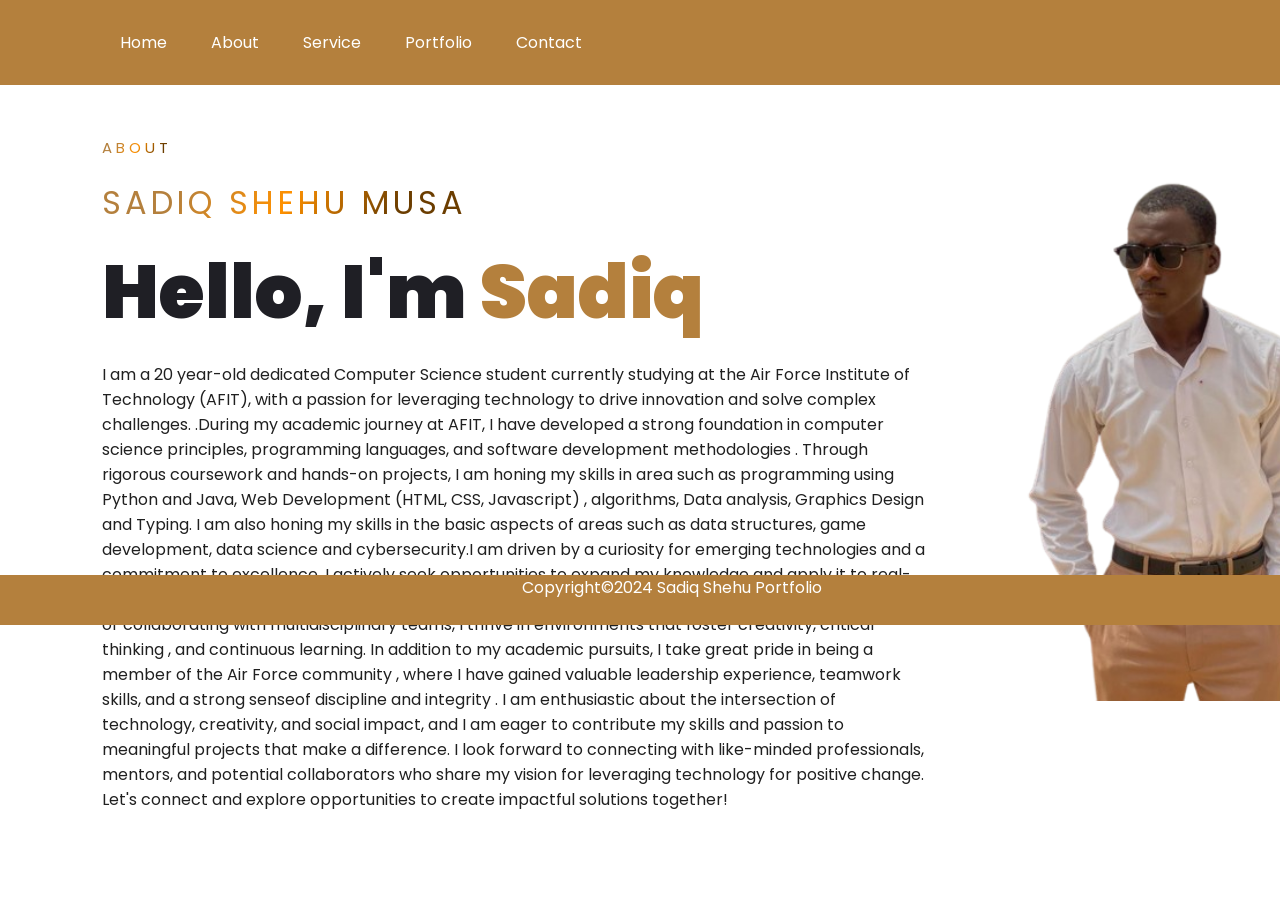
==== about.html @ 532ca5f7 "Add files via upload" ====
<!DOCTYPE html>
<html lang="en">

<head>
    <meta charset="UTF-8">
    <meta name="viewport" content="width=device-width, initial-scale=1.0">
    <link rel="stylesheet" href="contact.css">
    <title>My Portfolio Website</title>
</head>

<body>
    <div class="hero">
        <nav id="head">
            <header><!-- <img src="./img/logo.png" class="logo" /> -->
                <ul>
                    <li><a href="index.html">Home</a></li>
                    <li><a href="about.html">About</a></li>
                    <li><a href="services.html">Service</a></li>
                    <li><a href="index.html">Portfolio</a></li>

                    <li><a href="contact.html">Contact</a></li>
                </ul>
            </header>


        </nav>
        <div class="brown"><img src="img.png.png" alt=""></div>

        <div class="content">

            <span class="title">About</span><br>
            <span class="title" style="font-size: 32px;">SADIQ SHEHU MUSA</span>
            <h1>Hello, I'm <span style="color: #b4803d;">Sadiq</span></h1>

            <p>
                I am a 20 year-old dedicated Computer Science student currently studying at the Air Force Institute of
                Technology (AFIT), with a
                passion
                for leveraging technology to drive innovation and solve complex challenges. .During my academic journey
                at AFIT, I have developed a strong foundation in computer science principles, programming languages,
                and software development methodologies . Through rigorous coursework and hands-on projects, I am
                honing my skills in area such as programming using Python and Java, Web Development (HTML, CSS,
                Javascript) , algorithms, Data analysis, Graphics Design and Typing. I am also honing my skills in the
                basic aspects of areas such as data structures, game development, data science and cybersecurity.I am
                driven by a curiosity
                for emerging technologies and a commitment to excellence. I actively seek opportunities to expand my
                knowledge and apply it to real-world scenarios. Whether it's developing innovative software solutions,
                analyzing data to derive insights, or collaborating with multidisciplinary teams, I thrive in
                environments
                that foster creativity, critical thinking , and continuous learning. In addition to my academic
                pursuits, I take
                great pride in being a member of the Air Force community , where I have gained valuable leadership
                experience, teamwork skills, and a strong senseof discipline and integrity . I am enthusiastic about the
                intersection of technology, creativity, and social impact, and I am eager to contribute my skills and
                passion to meaningful projects that make a difference. I look forward to connecting with like-minded
                professionals, mentors, and potential collaborators who share my vision for leveraging technology for
                positive change. Let's connect and explore opportunities to create impactful solutions together!

            </p>

        </div><br>
    </div><br><br><br><br><br><br><br>
    <footer id="head">
        <pre>
                Copyright&copy;2024 Sadiq Shehu Portfolio
            </pre>
    </footer>
</body>

</html>
---- contact.css ----
@import url("https://fonts.googleapis.com/css2?family=Poppins:wght@400;500;600;700&display=swap");

* {
    margin: 0;
    padding: 0;
    box-sizing: border-box;
    font-family: "Poppins", sans-serif;

}

body {
    height: 100vh;
}

img {
    height: inherit;
    position: relative;
    width: 500px;
    left: 1000px;
    top: -50px;
}

#head {
    background-color: #b4803d;
}

#contact {
    background-color: #b4803d;
    padding: 10px;
    width: 50%;
    height: 35px;

}

#contact a {
    justify-content: space-between;
    text-decoration: none;
    color: white;
    margin-right: 30px;
    margin-left: 10px;
    text-align: center;
}

#contact a:visited {
    color: #ffffff;
    text-decoration: none;
}

#contact ul li {
    list-style: none;
    display: inline;
    /* background-color: #b4803d; */
    color: white;
}

#contact ul li a:after {
    content: "";
    position: absolute;
    left: 0;
    width: 0;
    height: 3px;
    background: #ffffff;
    transition: 0.3s;
    bottom: 0;
}



#contact a:hover {
    color: #ffffff;
    text-decoration: underline;
    width: 100%;
    border-bottom: #ffffff;


}

#contact ul li a:hover:after {
    width: 100%;
    border-bottom: #ffffff;
    content: "";
    position: absolute;
    left: 0;
    width: 0;
    height: 3px;
    background: #ffffff;
    transition: 0.3s;
    bottom: 0;
}

footer {
    height: 50px;
    text-align: center;
    color: white;
    font-family: "Poppins", sans-serif;
    width: 100%;
    position: relative;
    top: 400px;
    background-color: #b4803d;
}

nav {
    text-align: center;
    display: flex;
    align-items: center;
    justify-content: space-between;
    padding: 30px 100px;
}

.logo {
    max-height: 60px;
}

nav ul li {
    list-style: none;
    display: inline;
    padding: 10px 20px;

}

nav ul li a {
    list-style: none;
    text-align: center;
    color: #ffffff;
    position: relative;
    padding: 5px 0;
    text-decoration: none;
    display: inline;
}

nav ul li a:hover {
    color: #ffffff;
}

nav ul li a:after {
    content: "";
    position: absolute;
    left: 0;
    width: 0;
    height: 3px;
    background: #ffffff;
    transition: 0.3s;
    bottom: 0;
}

nav ul li a:hover:after {
    width: 100%;
}

.content {
    position: absolute;
    top: 15%;
    left: 8%;
}

.content .title {
    color: #0a0a0a;
    font-size: 15px;
    text-transform: uppercase;
    letter-spacing: 4px;
    display: inline-block;
    margin-bottom: 20px;
    background: linear-gradient(120deg,
            #b4803d 20.69%,
            #ff9100 50.19%,
            #6b3d00 79.69%);
    -webkit-background-clip: text;
    -webkit-text-fill-color: transparent;
}

.content h1 {
    color: #1f1f25;
    font-size: 75px;
    font-weight: 900;
    line-height: 90px;
    text-transform: inherit;
    width: 70%;
}

.content h1 span {
    color: #b4803d;
}

.content p {
    width: 70%;
    color: #202020;
    margin-top: 25px;
    margin-bottom: 30px;
}

.hero {
    height: 0px;
}
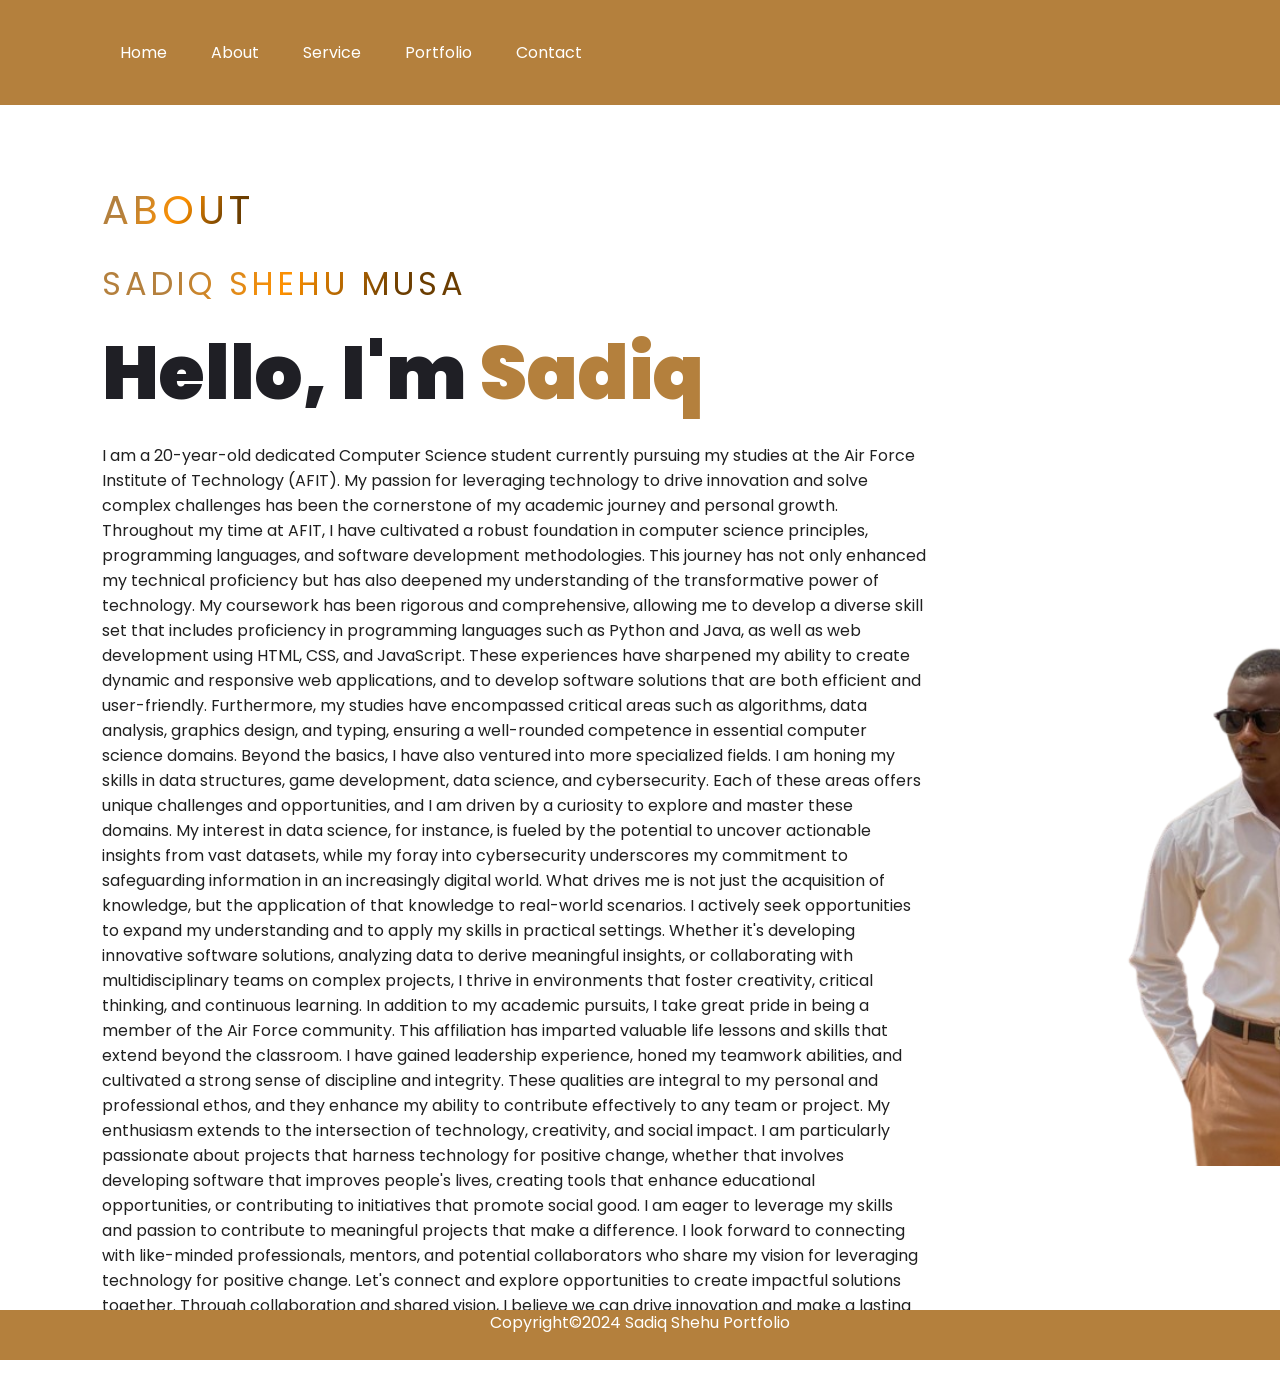
==== commit e39a10ce: "Add files via upload" ====
--- a/about.html
+++ b/about.html
@@ -4,7 +4,7 @@
 <head>
     <meta charset="UTF-8">
     <meta name="viewport" content="width=device-width, initial-scale=1.0">
-    <link rel="stylesheet" href="contact.css">
+    <link rel="stylesheet" href="about.css">
     <title>My Portfolio Website</title>
 </head>
 
@@ -16,7 +16,7 @@
                     <li><a href="index.html">Home</a></li>
                     <li><a href="about.html">About</a></li>
                     <li><a href="services.html">Service</a></li>
-                    <li><a href="index.html">Portfolio</a></li>
+                    <li><a href="portfolio.html">Portfolio</a></li>
 
                     <li><a href="contact.html">Contact</a></li>
                 </ul>
@@ -28,42 +28,89 @@
 
         <div class="content">
 
-            <span class="title">About</span><br>
+            <span class="title" style="font-size: 40px;">About</span><br>
             <span class="title" style="font-size: 32px;">SADIQ SHEHU MUSA</span>
             <h1>Hello, I'm <span style="color: #b4803d;">Sadiq</span></h1>
 
             <p>
-                I am a 20 year-old dedicated Computer Science student currently studying at the Air Force Institute of
-                Technology (AFIT), with a
-                passion
-                for leveraging technology to drive innovation and solve complex challenges. .During my academic journey
-                at AFIT, I have developed a strong foundation in computer science principles, programming languages,
-                and software development methodologies . Through rigorous coursework and hands-on projects, I am
-                honing my skills in area such as programming using Python and Java, Web Development (HTML, CSS,
-                Javascript) , algorithms, Data analysis, Graphics Design and Typing. I am also honing my skills in the
-                basic aspects of areas such as data structures, game development, data science and cybersecurity.I am
-                driven by a curiosity
-                for emerging technologies and a commitment to excellence. I actively seek opportunities to expand my
-                knowledge and apply it to real-world scenarios. Whether it's developing innovative software solutions,
-                analyzing data to derive insights, or collaborating with multidisciplinary teams, I thrive in
-                environments
-                that foster creativity, critical thinking , and continuous learning. In addition to my academic
-                pursuits, I take
-                great pride in being a member of the Air Force community , where I have gained valuable leadership
-                experience, teamwork skills, and a strong senseof discipline and integrity . I am enthusiastic about the
-                intersection of technology, creativity, and social impact, and I am eager to contribute my skills and
-                passion to meaningful projects that make a difference. I look forward to connecting with like-minded
-                professionals, mentors, and potential collaborators who share my vision for leveraging technology for
-                positive change. Let's connect and explore opportunities to create impactful solutions together!
+                I am a 20-year-old dedicated Computer Science student currently pursuing my studies at the Air Force
+                Institute of
+                Technology (AFIT). My passion for leveraging technology to drive innovation and solve complex challenges
+                has been the
+                cornerstone of my academic journey and personal growth. Throughout my time at AFIT, I have cultivated a
+                robust
+                foundation in computer science principles, programming languages, and software development
+                methodologies. This journey
+                has not only enhanced my technical proficiency but has also deepened my understanding of the
+                transformative power of
+                technology.
+
+                My coursework has been rigorous and comprehensive, allowing me to develop a diverse skill set that
+                includes proficiency
+                in programming languages such as Python and Java, as well as web development using HTML, CSS, and
+                JavaScript. These
+                experiences have sharpened my ability to create dynamic and responsive web applications, and to develop
+                software
+                solutions that are both efficient and user-friendly. Furthermore, my studies have encompassed critical
+                areas such as
+                algorithms, data analysis, graphics design, and typing, ensuring a well-rounded competence in essential
+                computer science
+                domains.
+
+                Beyond the basics, I have also ventured into more specialized fields. I am honing my skills in data
+                structures, game
+                development, data science, and cybersecurity. Each of these areas offers unique challenges and
+                opportunities, and I am
+                driven by a curiosity to explore and master these domains. My interest in data science, for instance, is
+                fueled by the
+                potential to uncover actionable insights from vast datasets, while my foray into cybersecurity
+                underscores my commitment
+                to safeguarding information in an increasingly digital world.
+
+                What drives me is not just the acquisition of knowledge, but the application of that knowledge to
+                real-world scenarios.
+                I actively seek opportunities to expand my understanding and to apply my skills in practical settings.
+                Whether it's
+                developing innovative software solutions, analyzing data to derive meaningful insights, or collaborating
+                with
+                multidisciplinary teams on complex projects, I thrive in environments that foster creativity, critical
+                thinking, and
+                continuous learning.
+
+                In addition to my academic pursuits, I take great pride in being a member of the Air Force community.
+                This affiliation
+                has imparted valuable life lessons and skills that extend beyond the classroom. I have gained leadership
+                experience,
+                honed my teamwork abilities, and cultivated a strong sense of discipline and integrity. These qualities
+                are integral to
+                my personal and professional ethos, and they enhance my ability to contribute effectively to any team or
+                project.
+
+                My enthusiasm extends to the intersection of technology, creativity, and social impact. I am
+                particularly passionate
+                about projects that harness technology for positive change, whether that involves developing software
+                that improves
+                people's lives, creating tools that enhance educational opportunities, or contributing to initiatives
+                that promote
+                social good. I am eager to leverage my skills and passion to contribute to meaningful projects that make
+                a difference.
+
+                I look forward to connecting with like-minded professionals, mentors, and potential collaborators who
+                share my vision
+                for leveraging technology for positive change. Let's connect and explore opportunities to create
+                impactful solutions
+                together. Through collaboration and shared vision, I believe we can drive innovation and make a lasting
+                impact on our
+                world.
 
             </p>
 
         </div><br>
     </div><br><br><br><br><br><br><br>
-    <footer id="head">
-        <pre>
-                Copyright&copy;2024 Sadiq Shehu Portfolio
-            </pre>
+    <footer>
+
+        Copyright&copy;2024 Sadiq Shehu Portfolio
+
     </footer>
 </body>
 
--- a/about.css
+++ b/about.css
@@ -0,0 +1,179 @@
+@import url("https://fonts.googleapis.com/css2?family=Poppins:wght@400;500;600;700&display=swap");
+
+* {
+    margin: 0;
+    padding: 0;
+    box-sizing: border-box;
+    font-family: "Poppins", sans-serif;
+
+}
+
+body {
+    /* background: url(img.png.png); */
+    background-size: 500px;
+    background-repeat: no-repeat;
+    background-position: 1000px 150px;
+    background-attachment: scroll;
+
+}
+
+/* .brown {
+
+    background-color: #b4803d;
+    margin-right: 0px;
+    position: relative;
+    width: 340px;
+    height: 700px;
+    left: 1000px;
+    top: 0px;
+} */
+
+
+
+img {
+    height: 200%;
+    position: relative;
+    width: 500px;
+    left: 1100px;
+    top: 395px;
+}
+
+
+
+
+a {
+    text-decoration: none;
+}
+
+#head {
+    background-color: #b4803d;
+}
+
+header {
+    text-align: center;
+}
+
+footer {
+    height: 50px;
+    width: 100%;
+    text-align: center;
+    color: white;
+    font-family: "Poppins", sans-serif;
+    position: absolute;
+    bottom: -460px;
+    background-color: #b4803d;
+    display: block;
+}
+
+.hero {
+    width: 100%;
+
+}
+
+nav {
+    text-align: center;
+    display: flex;
+    align-items: center;
+    justify-content: space-between;
+    padding: 30px 100px;
+}
+
+.logo {
+    max-height: 60px;
+}
+
+nav ul li {
+    list-style: none;
+    display: inline-block;
+    padding: 10px 20px;
+}
+
+nav ul li a {
+    text-align: center;
+    color: #ffffff;
+    position: relative;
+    padding: 5px 0;
+}
+
+nav ul li a:hover {
+    color: #ffffff;
+}
+
+nav ul li a:after {
+    content: "";
+    position: absolute;
+    left: 0;
+    width: 0;
+    height: 3px;
+    background: #ffffff;
+    transition: 0.3s;
+    bottom: 0;
+}
+
+nav ul li a:hover:after {
+    width: 100%;
+}
+
+.btn {
+    color: #fff;
+    font-size: 16px;
+    text-transform: uppercase;
+    letter-spacing: 2px;
+    padding: 16px 40px;
+    border-radius: 500px;
+    display: inline-block;
+    font-weight: 500;
+    transition: all 0.4s ease-in-out;
+    background-size: 152% 100%;
+    background: #b4803d;
+    border: 2px solid #ffffff;
+}
+
+.btn:hover {
+    background: #ffffff;
+    border-color: #ffffff;
+    color: #b4803d;
+}
+
+
+
+.content {
+    position: absolute;
+    top: 20%;
+    left: 8%;
+}
+
+.content .title {
+    color: #0a0a0a;
+    font-size: 15px;
+    text-transform: uppercase;
+    letter-spacing: 4px;
+    display: inline-block;
+    margin-bottom: 20px;
+    background: linear-gradient(120deg,
+            #b4803d 20.69%,
+            #ff9100 50.19%,
+            #6b3d00 79.69%);
+    -webkit-background-clip: text;
+    -webkit-text-fill-color: transparent;
+}
+
+.content h1 {
+    color: #1f1f25;
+    font-size: 75px;
+    font-weight: 900;
+    line-height: 90px;
+    text-transform: inherit;
+    width: 70%;
+}
+
+.content h1 span {
+    color: #b4803d;
+}
+
+.content p {
+    width: 70%;
+    color: #202020;
+    margin-top: 25px;
+    margin-bottom: 30px;
+}
